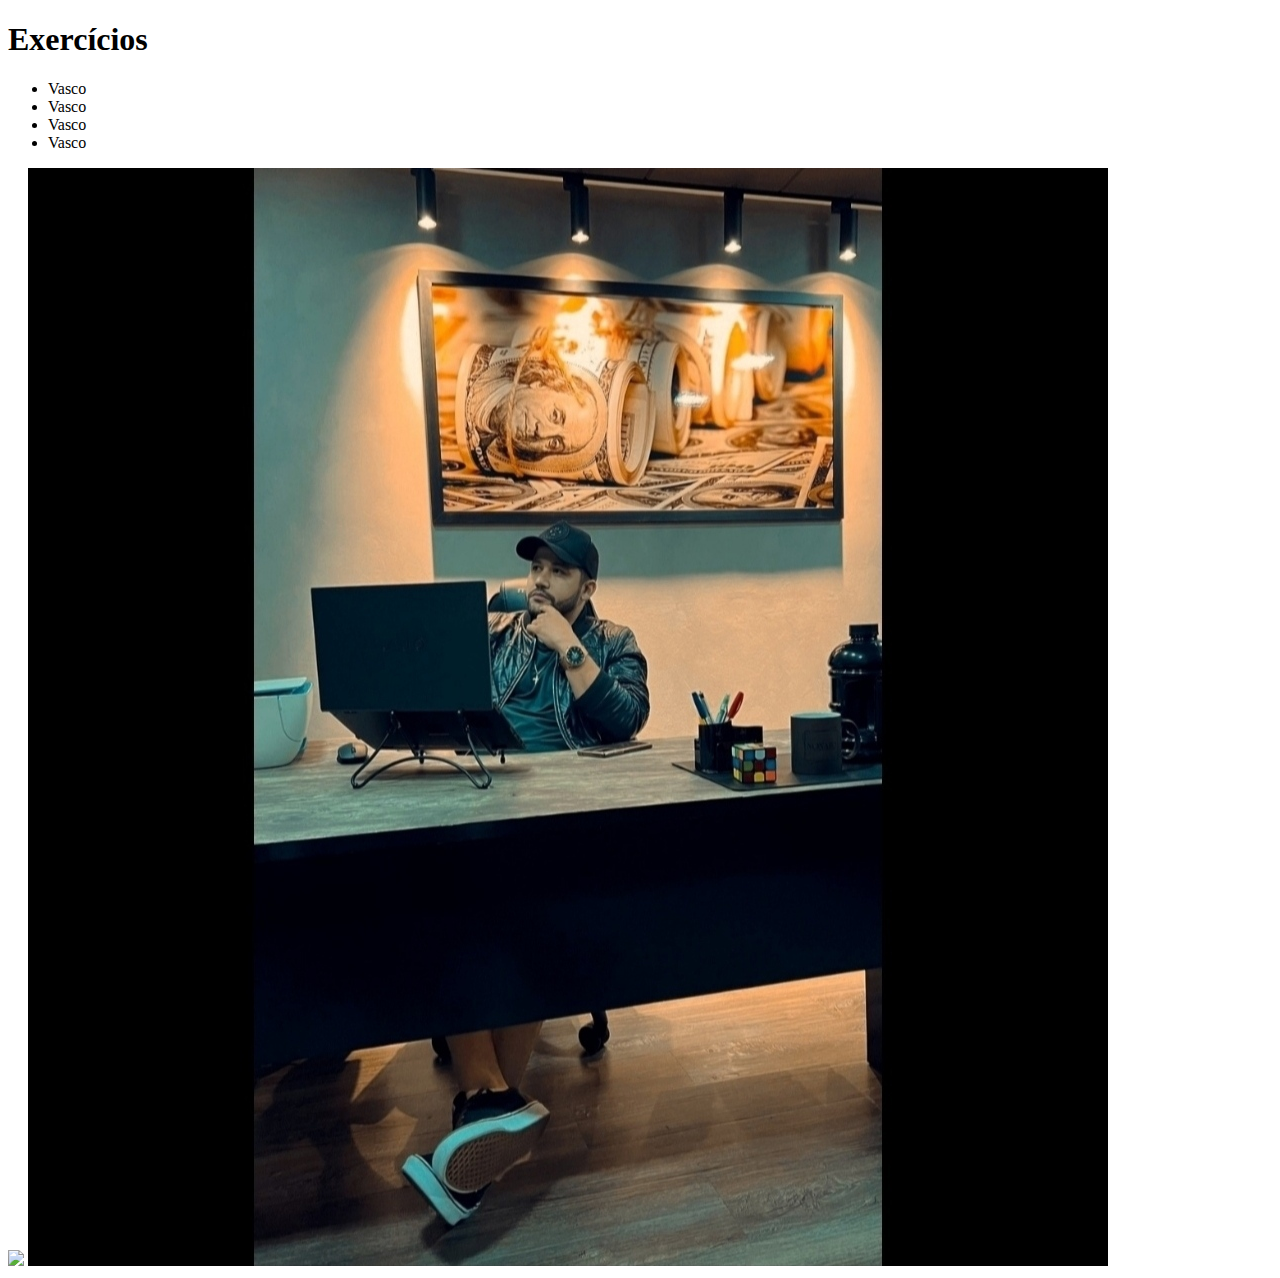
==== secao-html-css-estrutura-de-pagina/index.html @ 85d7f0cd "Vasco" ====
<!DOCTYPE html>
 <head>
    <meta charset="UTF-8">
    <title> HTML</title>
 </head>
 <body>
    <h1>Exercícios</h1>
        <ul>
            <li> Vasco</li>
            <li> Vasco</li>
            <li> Vasco</li>
            <li> Vasco</li>
        </ul>

   <img src="https://pbs.twimg.com/media/CRHa4dnWcAEjujQ.jpg" >

   <img src="IMG_20220928_224515.jpg" alt=" Salva localmente">
 </body>
 </html>
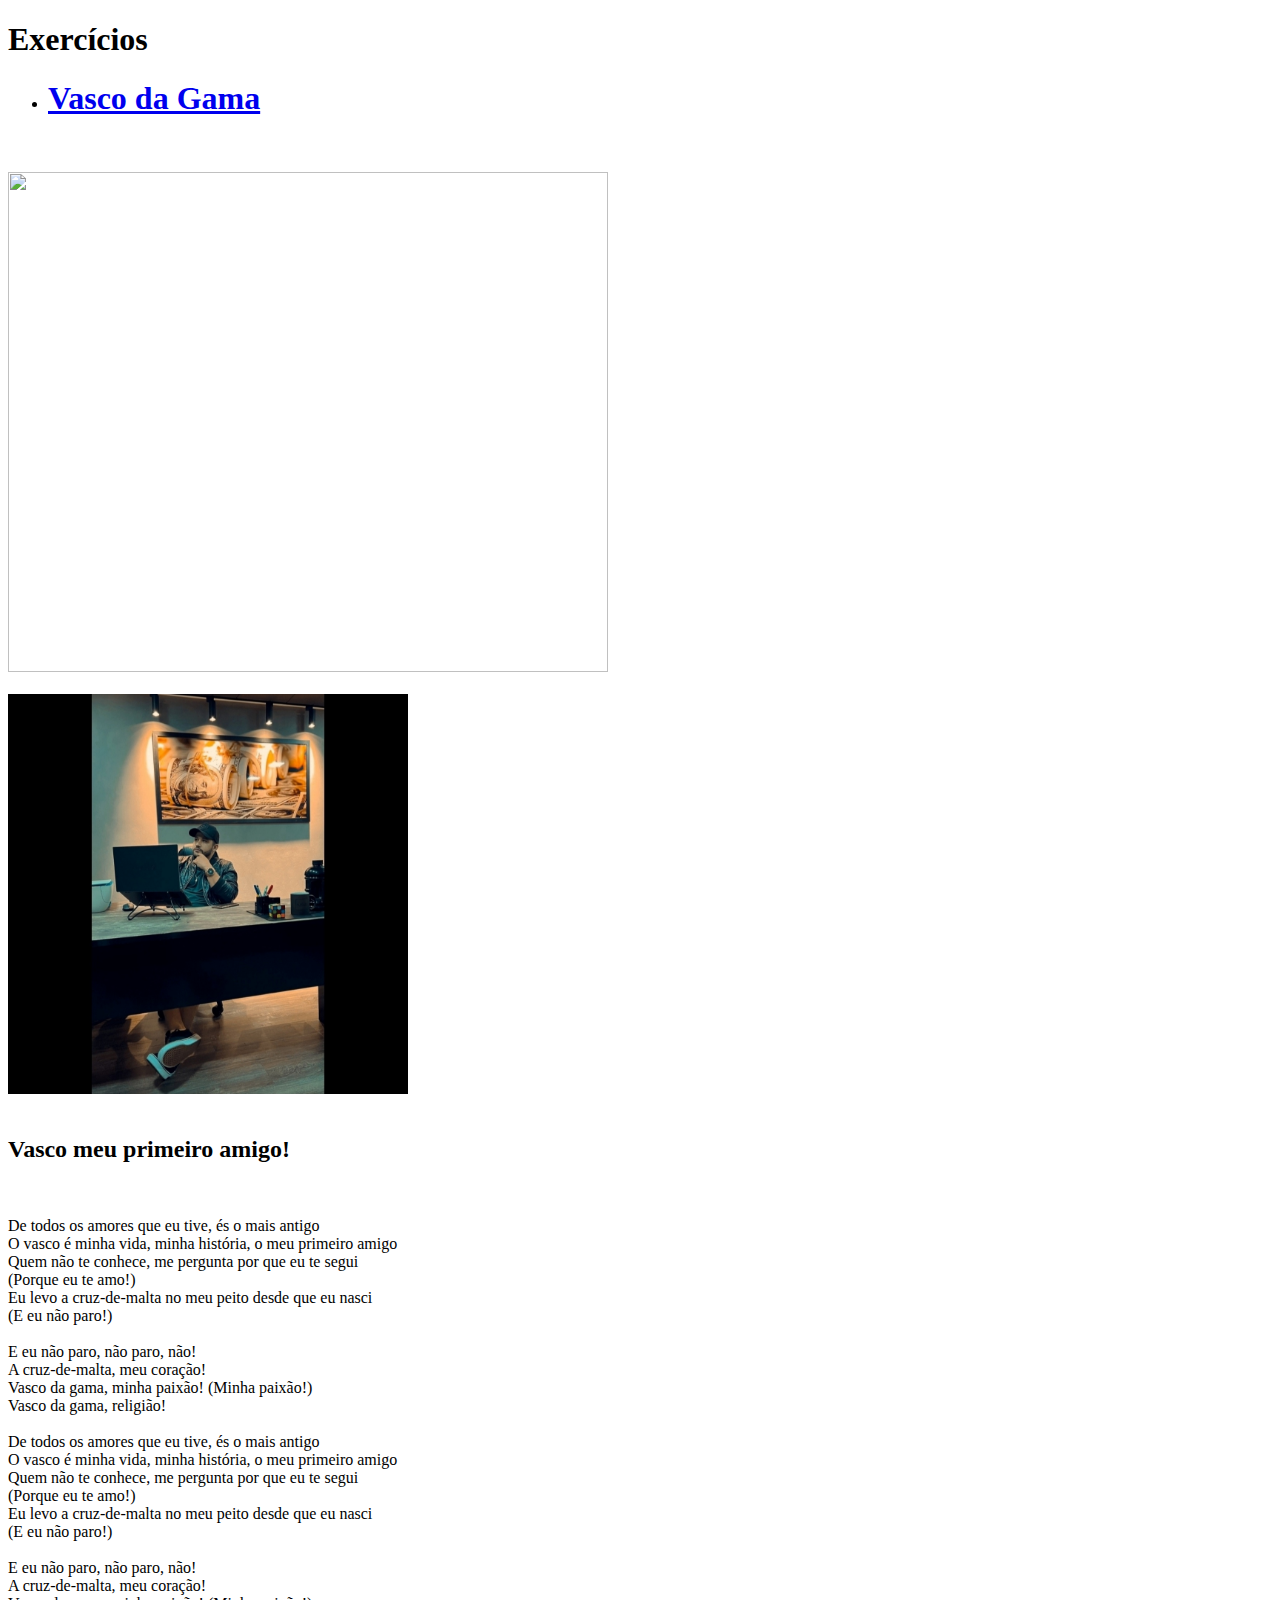
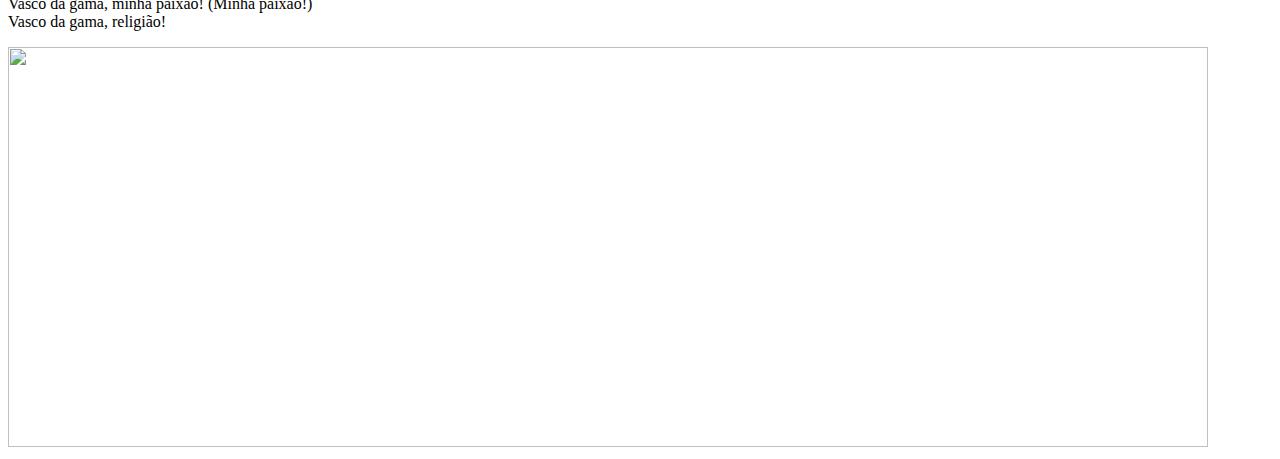
==== commit 7063ab0e: "Vasco meu primeiro amigo" ====
--- a/secao-html-css-estrutura-de-pagina/index.html
+++ b/secao-html-css-estrutura-de-pagina/index.html
@@ -6,14 +6,39 @@
  <body>
     <h1>Exercícios</h1>
         <ul>
-            <li> Vasco</li>
-            <li> Vasco</li>
-            <li> Vasco</li>
-            <li> Vasco</li>
+            <li> <a href="#amigo1"> <h1><strong>Vasco da Gama</strong> </h1> </a></li> <br>
+                        
         </ul>
 
-   <img src="https://pbs.twimg.com/media/CRHa4dnWcAEjujQ.jpg" >
+   <img src="https://pbs.twimg.com/media/CRHa4dnWcAEjujQ.jpg" width="600p" height="500p" ><br><br>
 
-   <img src="IMG_20220928_224515.jpg" alt=" Salva localmente">
- </body>
+   <img src="IMG_20220928_224515.jpg" width="400p" height="400p" alt=" Salva localmente"><br><br>
+   <h2> <strong> Vasco meu primeiro amigo!</strong></h2><br>
+
+   <p id="amigo1"> De todos os amores que eu tive, és o mais antigo<br>
+    O vasco é minha vida, minha história, o meu primeiro amigo<br>
+    Quem não te conhece, me pergunta por que eu te segui<br>
+    (Porque eu te amo!)<br>
+    Eu levo a cruz-de-malta no meu peito desde que eu nasci<br>
+    (E eu não paro!)<br><br>
+    
+    E eu não paro, não paro, não!<br>
+    A cruz-de-malta, meu coração!<br>
+    Vasco da gama, minha paixão! (Minha paixão!)<br>
+    Vasco da gama, religião!<br><br>
+    
+    De todos os amores que eu tive, és o mais antigo<br>
+    O vasco é minha vida, minha história, o meu primeiro amigo<br>
+    Quem não te conhece, me pergunta por que eu te segui<br>
+    (Porque eu te amo!)<br>
+    Eu levo a cruz-de-malta no meu peito desde que eu nasci<br>
+    (E eu não paro!)<br> <br>
+    
+    E eu não paro, não paro, não!<br>
+    A cruz-de-malta, meu coração!<br>
+    Vasco da gama, minha paixão! (Minha paixão!)<br>
+    Vasco da gama, religião!</p>
+
+    <img src="https://www.netvasco.com.br/news/noticias16/arquivos/20190720-103620-1-.jpg" width="1200p" height="400p">
+</body>
  </html>